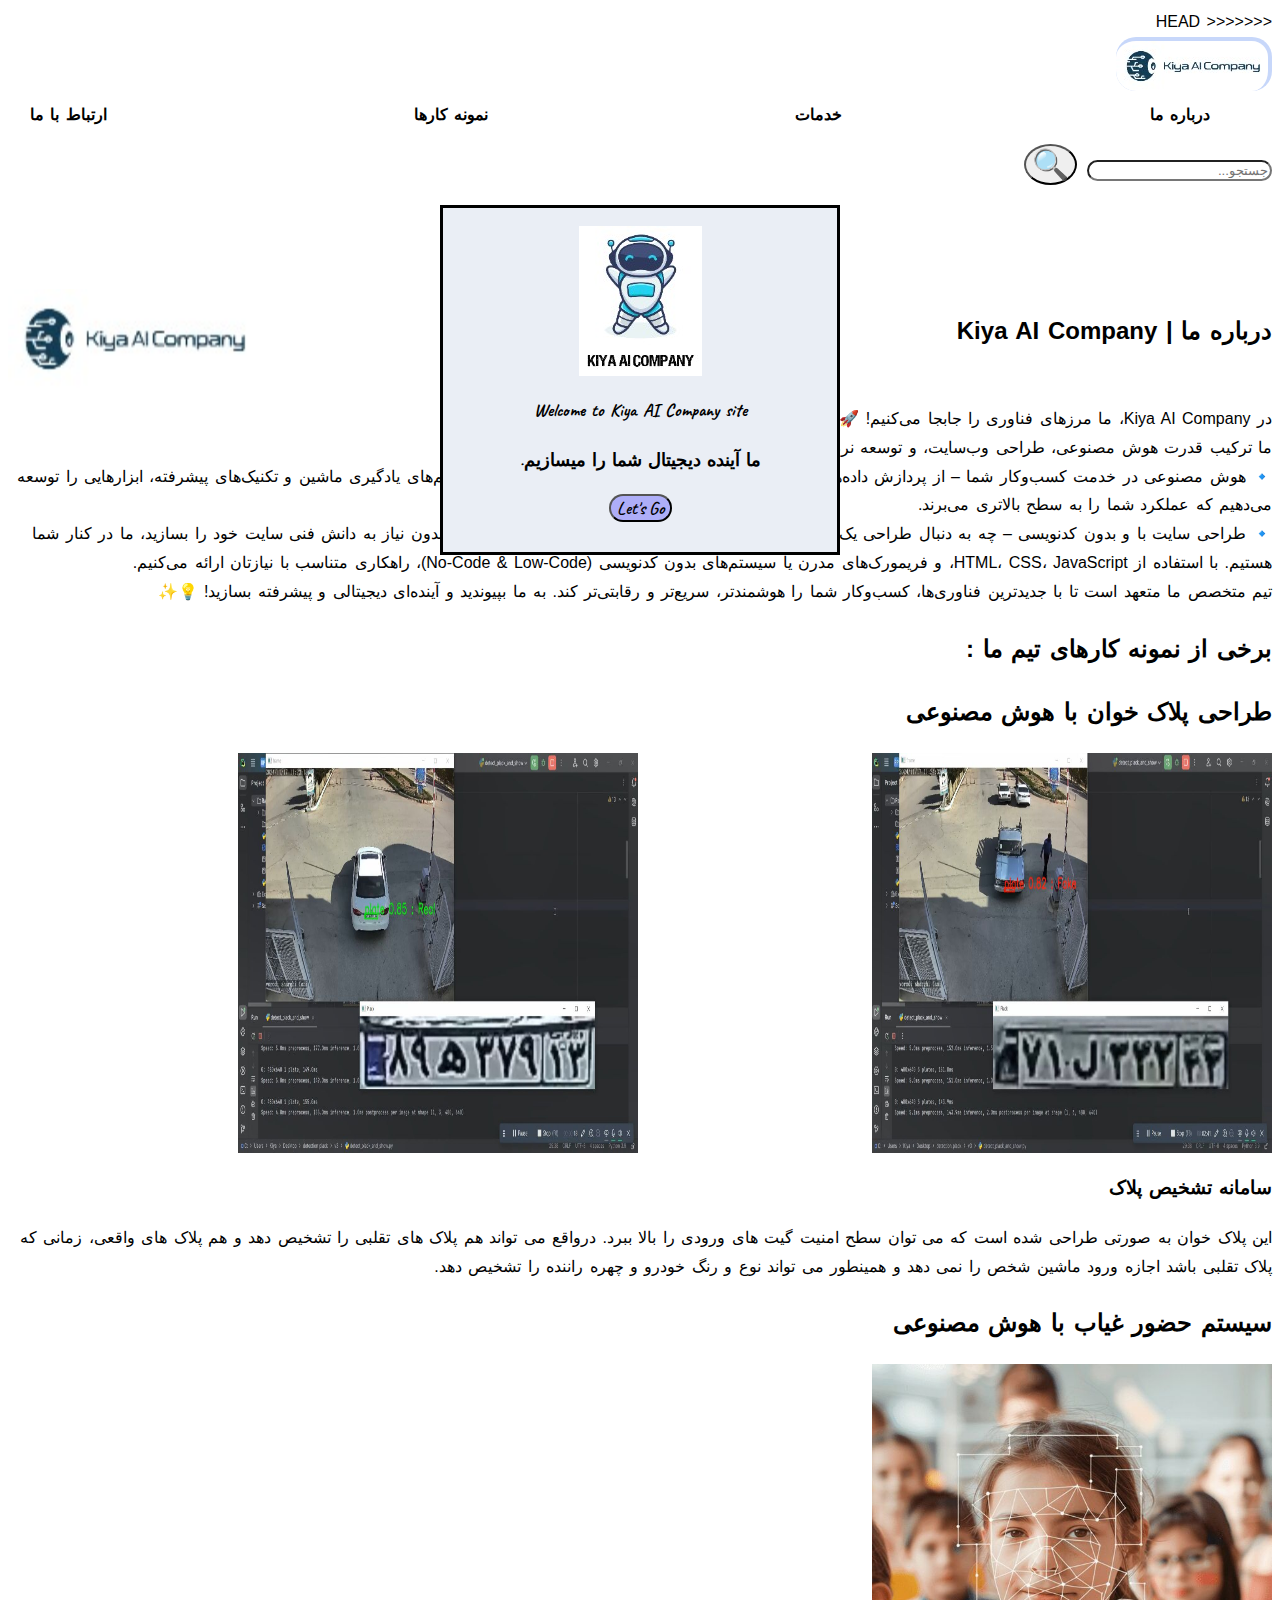
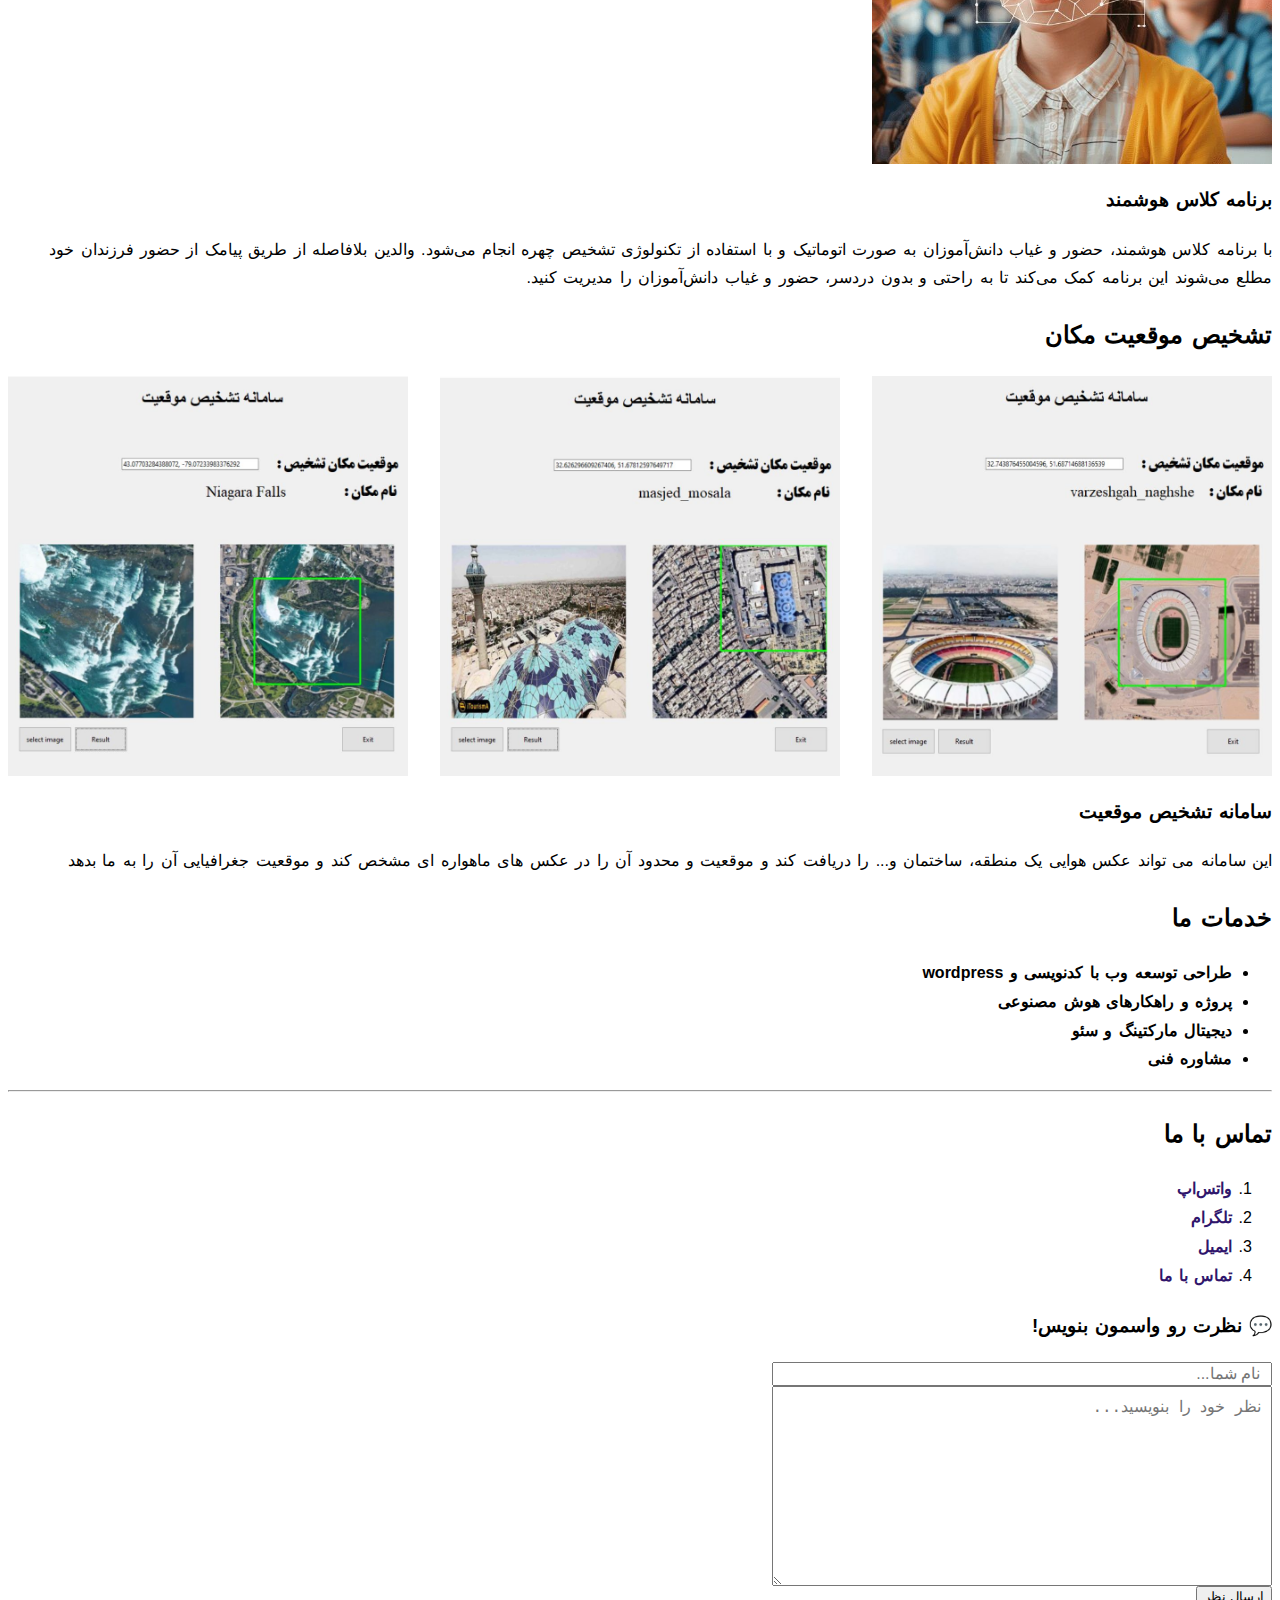
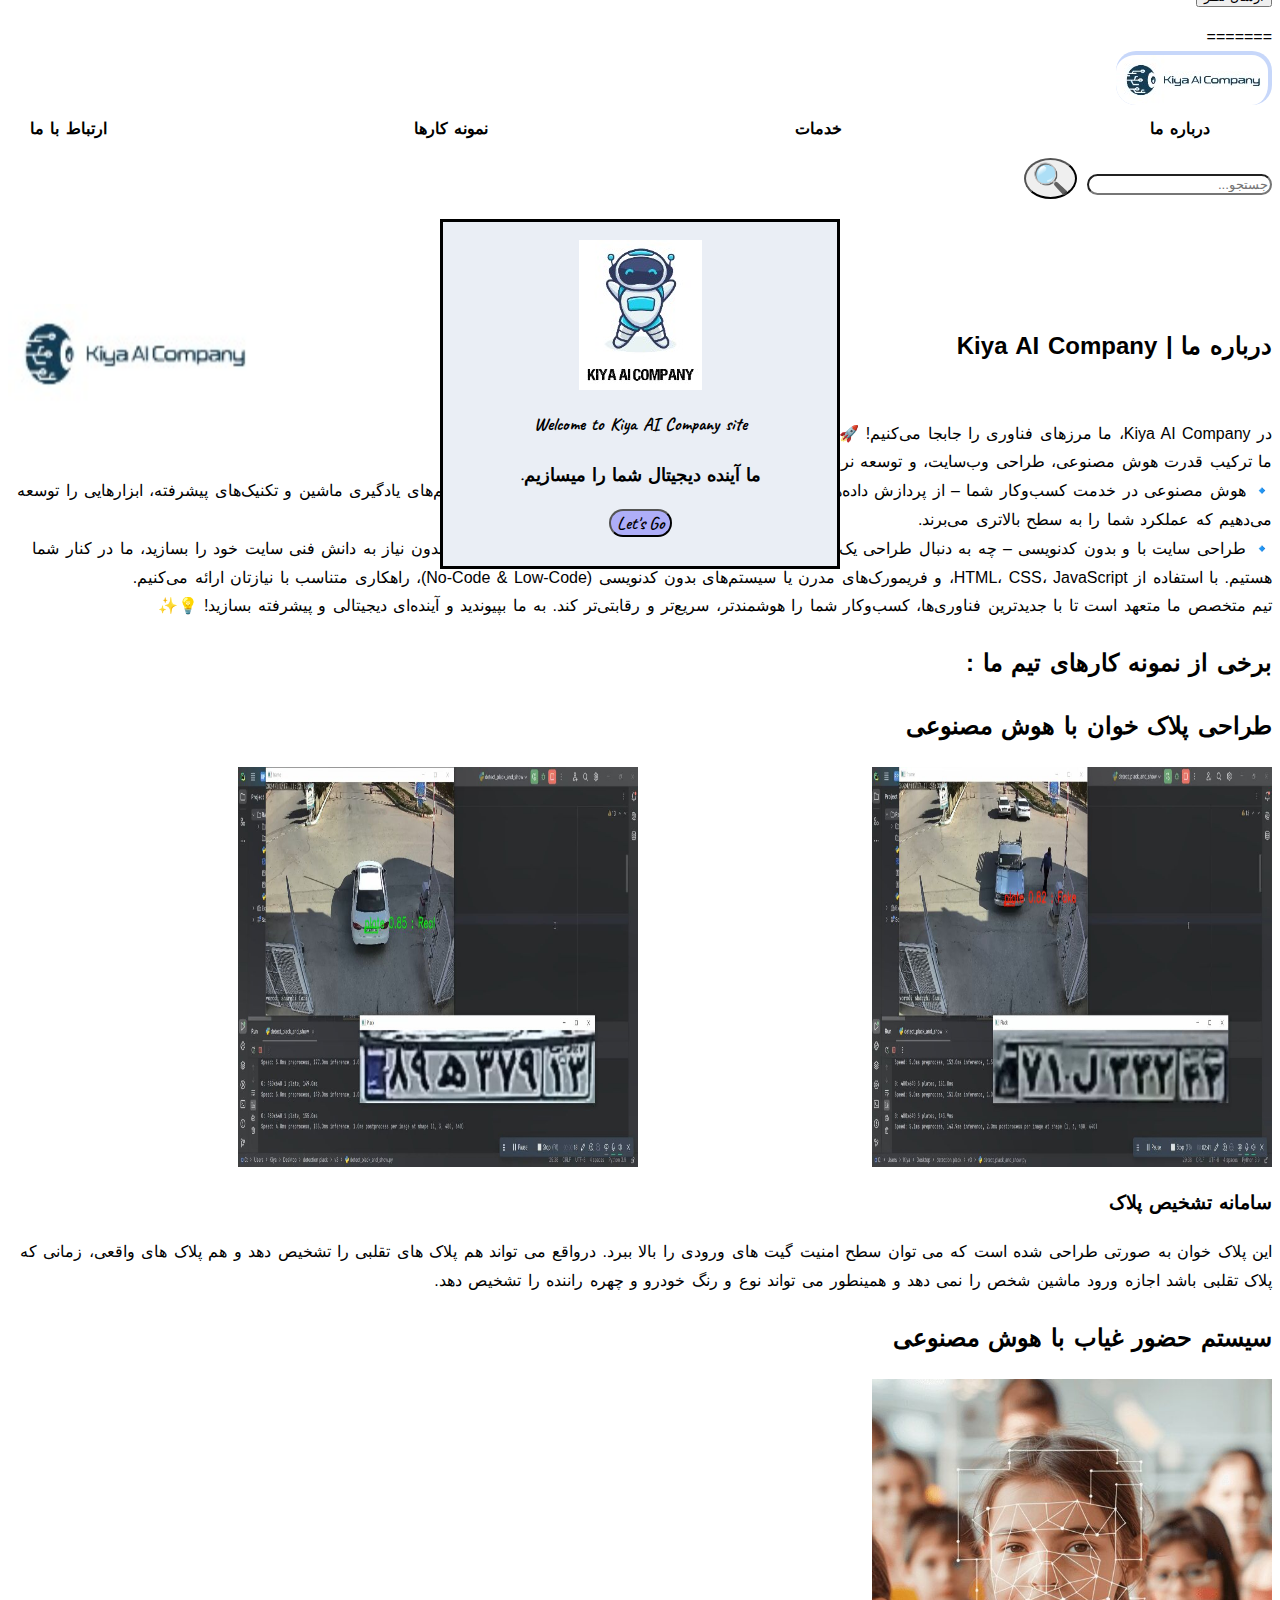
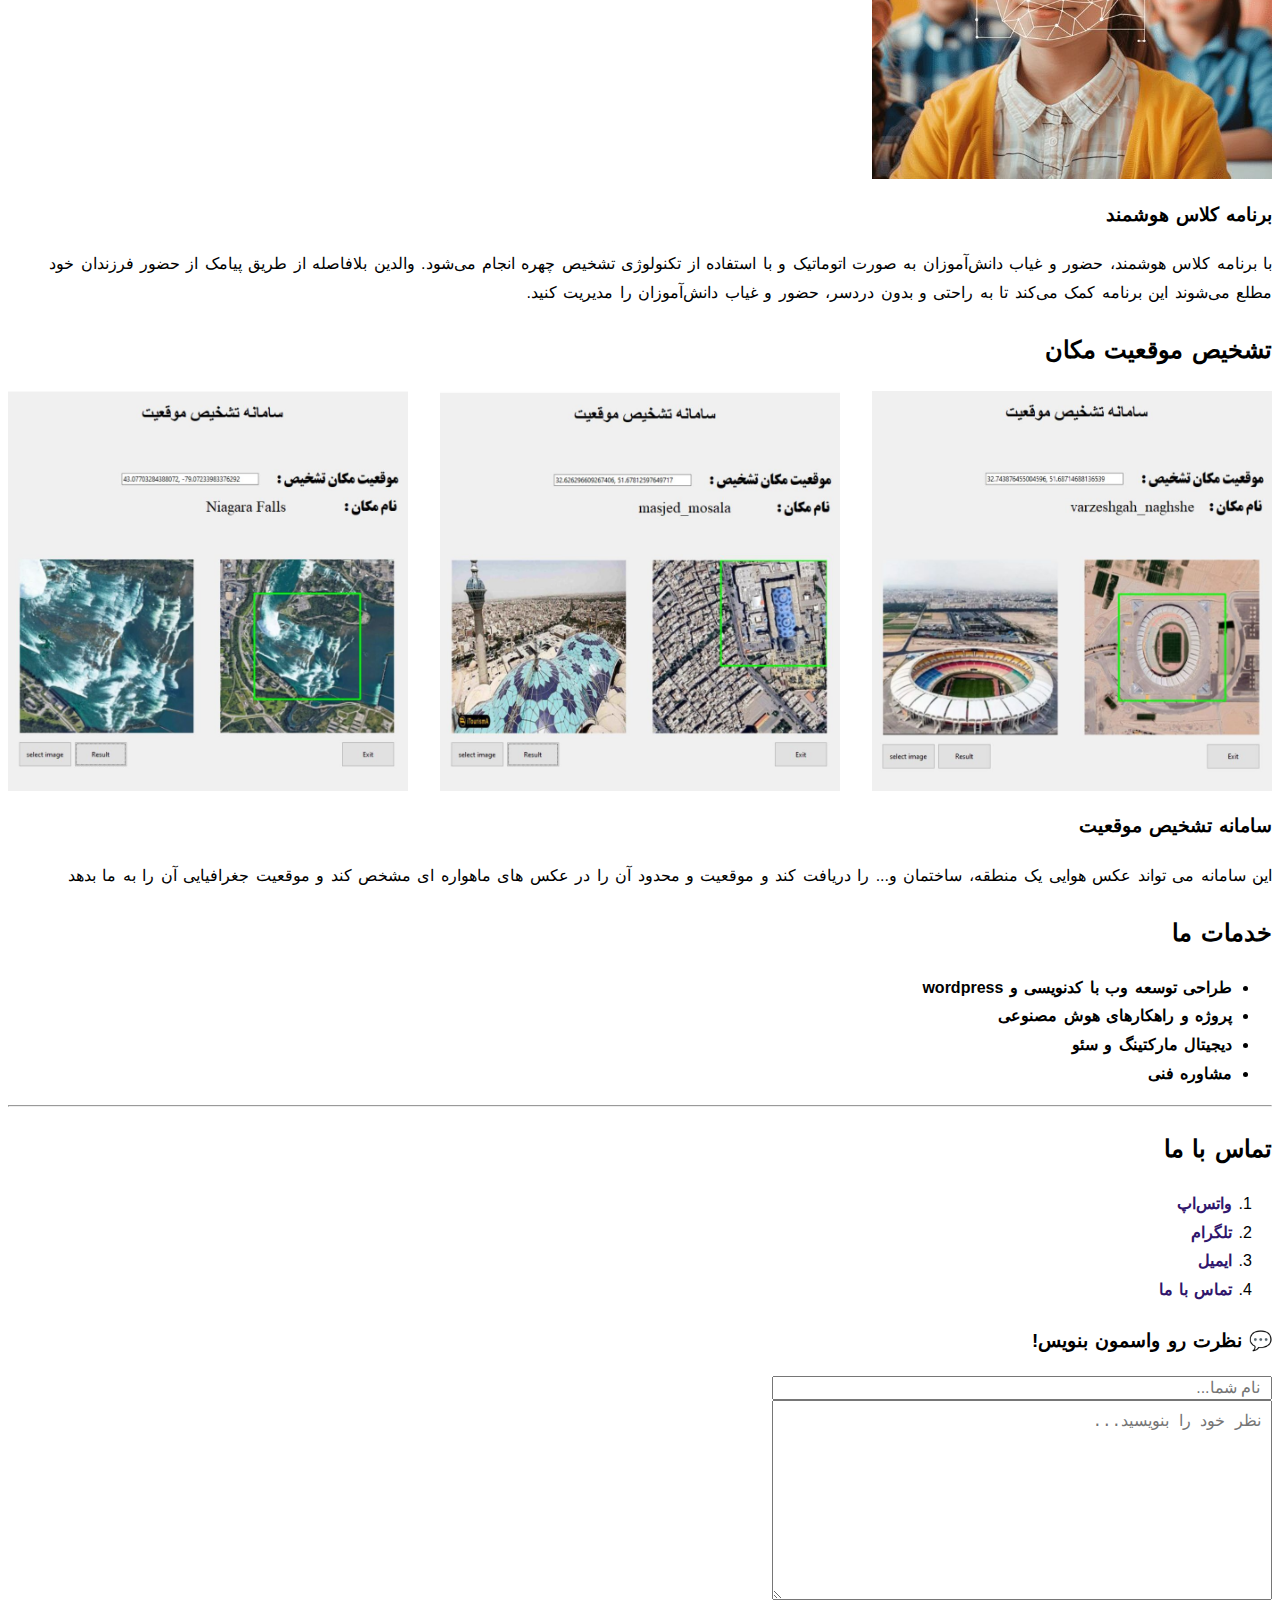
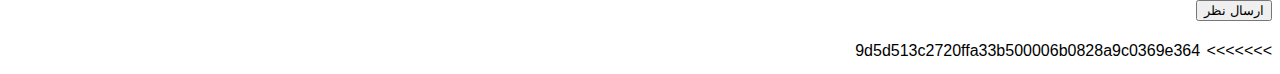
==== index.html @ c961fa38 "Renamed site.html to index.html" ====
<<<<<<< HEAD
<!DOCTYPE html>
<html lang="en">
<head>
    <meta charset="UTF-8">
    <meta name="viewport" content="width=device-width, initial-scale=1.0">
    <title>Kiya AI Company</title>
    <link rel="stylesheet" href="stylessite.css">
    <link rel="stylesheet" href="https://fonts.googleapis.com/css2?family=Caveat:wght@400..700&family=Rubik:ital,wght@0,300..900;1,300..900&display=swap">

</head>
<body class="body">
    <section>
<header>
    <nav  class="nav">
        <div>
        <img class="logo1" src="./logonomy-1739354049449.jpeg" alt="kiya logo">
    </div>
        <ul class="ul">
            <li ><a class="li1" href="#about-us">درباره ما</a></li>
            <li ><a class="li2" href="#services">خدمات</a></li>
<li ><a class="li3" href="#portfolio">نمونه کارها</a></li>
<li><a class="li4" href="#contact">ارتباط با ما</a></li>
        </ul>
        <div>
        <form action="http://www.google.com/search" method="get">
            <input class="input" type="text" name="q" placeholder="جستجو...">
    <button class="search-button" type="submit">🔍</button>
    </form>
    </div>
  </nav>
    <main>
    <div>
        <dialog open class="dialog">
            <img src="./logonomy-1739353966014.jpeg" alt="">
            <p>Welcome to Kiya AI Company site
            </p>
            <p> ما آینده دیجیتال شما را میسازیم.</p>
            <form method="dialog">
            <button class="button-dialog">Let's Go</button>
            </form>
            </dialog>
        </div>
       </section>
    </header>
     <div class="text-kia">
        <h1>Kiya AI Company</h1>
     </div>

     <article>
    <section class="s-about" id="about-us">
        <div class="about-div">
            <h2>درباره ما | Kiya AI Company</h2>
            <img class="img-kia" src="./logonomy-1739354049449.jpeg" alt="logo kia">
           </div>
            <p>

در Kiya AI Company، ما مرزهای فناوری را جابجا می‌کنیم! 🚀
<br>

ما ترکیب قدرت هوش مصنوعی، طراحی وب‌سایت، و توسعه نرم‌افزار برای ایجاد راهکارهای هوشمند و کاربرپسند است.
<br>

🔹 هوش مصنوعی در خدمت کسب‌وکار شما – از پردازش داده‌های پیچیده گرفته تا بهینه‌سازی فرآیندها، ما به کمک الگوریتم‌های یادگیری ماشین و تکنیک‌های پیشرفته، ابزارهایی را توسعه می‌دهیم که عملکرد شما را به سطح بالاتری می‌برند.
<br>

🔹 طراحی سایت با و بدون کدنویسی – چه به دنبال طراحی یک وب‌سایت حرفه‌ای با کدنویسی اختصاصی باشید یا بخواهید بدون نیاز به دانش فنی سایت خود را بسازید، ما در کنار شما هستیم. با استفاده از HTML، CSS، JavaScript، و فریمورک‌های مدرن یا سیستم‌های بدون کدنویسی (No-Code & Low-Code)، راهکاری متناسب با نیازتان ارائه می‌کنیم.
<br>

تیم متخصص ما متعهد است تا با جدیدترین فناوری‌ها، کسب‌وکار شما را هوشمندتر، سریع‌تر و رقابتی‌تر کند. به ما بپیوندید و آینده‌ای دیجیتالی و پیشرفته بسازید! 💡✨


            </p>
       </section>

        <section id="portfolio">

            <h2>
                برخی از نمونه کارهای تیم ما :
            </h2>

        <h2>طراحی پلاک خوان با هوش مصنوعی</h2>
        <article>
            <section class="img1">
            <image class="img-q" src="./photo_2025-02-15_12-42-34.jpg" alt="پلاک خوان">
            <img class="img-q1" src="./photo_2025-02-15_12-42-38.jpg" alt="پلاک خوان 2">
            </section>
      <h3>سامانه تشخیص پلاک</h3>
            <p>
این پلاک خوان به صورتی طراحی شده است که می توان سطح امنیت گیت های ورودی را بالا ببرد.
درواقع می تواند هم پلاک های تقلبی را تشخیص دهد و هم پلاک های واقعی، زمانی که پلاک تقلبی باشد اجازه ورود ماشین شخص را نمی دهد و همینطور می تواند نوع و رنگ خودرو و چهره راننده را تشخیص دهد.
        </p>
</article>
<article>

        <h2>سیستم حضور غیاب با هوش مصنوعی</h2>
        <img class="img-h" src="./photo_2025-02-15_12-10-01.jpg" alt="حضور غیاب">
       <h3>برنامه کلاس هوشمند</h3>
        <p>
            با برنامه کلاس هوشمند، حضور و غیاب دانش‌آموزان به صورت اتوماتیک و با استفاده از تکنولوژی تشخیص چهره انجام می‌شود. والدین بلافاصله از طریق پیامک از حضور فرزندان خود مطلع می‌شوند

            این برنامه کمک می‌کند تا به راحتی و بدون دردسر، حضور و غیاب دانش‌آموزان را مدیریت کنید.</p>
</article>
<article>
    <h2>تشخیص موقعیت مکان</h2>
    <section class="location">
    <img class="img4" src="./photo_2025-02-15_12-48-00.jpg" alt="تشخیص مکان">
    <img class="img5" src="./photo_2025-02-15_12-48-05.jpg" alt="تشخیص مکان">
    <img class="img6" src="./photo_2025-02-15_12-48-07.jpg" alt="تشخیص مکان">
 </section>
 <section>
  <h3>سامانه تشخیص موقعیت</h3>
  <section class="p-class">
    <p>
این سامانه می تواند عکس هوایی یک منطقه، ساختمان و... را دریافت کند و موقعیت و محدود آن را در عکس های ماهواره ای مشخص کند و موقعیت جغرافیایی آن را به ما بدهد
    </p>
</section>
</article>
    </section>

    <section id="services">
     <h2>خدمات ما</h2>



        <article>
 <ul class="ul2">
            <li>طراحی توسعه وب با کدنویسی و wordpress</li>
            <li>پروژه و راهکارهای هوش مصنوعی</li>
            <li>دیجیتال مارکتینگ و سئو</li>
            <li>مشاوره فنی</li>
            </ul>

     </article>
    </section>
    <hr>
    <footer>
        <section id="contact">
        <h2>تماس با ما</h2>
        <ol >
            <li ><a class="ol" href="https://wa.me/09331101091" target="_blank">واتس‌اپ</a>
            </li>
            <li ><a class="ol1" href="https://t.me/@kiya_2002" target="_blank">تلگرام</a>
            </li>
            <li><a class="ol2" href="mailto:mhmdrshmany@gmail.com">ایمیل</a>
            </li>
            <li ><a class="ol3" href="tel:+989331101091">تماس با ما</a>
            </li>
        </ol>
    </section>
        <section class="footer">
        <h3>💬 نظرت رو واسمون بنویس!</h3>
    <form class="comment-form">
        <input class="input2" type="text" placeholder="نام شما..." required />
        <br>
        <textarea class="textarea" placeholder="نظر خود را بنویسید..." required></textarea>
        <br>
        <button type="submit">ارسال نظر</button>
    </form>

</section>
    </footer>


=======
<!DOCTYPE html>
<html lang="en">
<head>
    <meta charset="UTF-8">
    <meta name="viewport" content="width=device-width, initial-scale=1.0">
    <title>Kiya AI Company</title>
    <link rel="stylesheet" href="stylessite.css">
    <link rel="stylesheet" href="https://fonts.googleapis.com/css2?family=Caveat:wght@400..700&family=Rubik:ital,wght@0,300..900;1,300..900&display=swap">

</head>
<body class="body">
    <section>
<header>
    <nav  class="nav">
        <div>
        <img class="logo1" src="./logonomy-1739354049449.jpeg" alt="kiya logo">
    </div>
        <ul class="ul">
            <li ><a class="li1" href="#about-us">درباره ما</a></li>
            <li ><a class="li2" href="#services">خدمات</a></li>
<li ><a class="li3" href="#portfolio">نمونه کارها</a></li>
<li><a class="li4" href="#contact">ارتباط با ما</a></li>
        </ul>
        <div>
        <form action="http://www.google.com/search" method="get">
            <input class="input" type="text" name="q" placeholder="جستجو...">
    <button class="search-button" type="submit">🔍</button>
    </form>
    </div>
  </nav>
    <main>
    <div>
        <dialog open class="dialog">
            <img src="./logonomy-1739353966014.jpeg" alt="">
            <p>Welcome to Kiya AI Company site
            </p>
            <p> ما آینده دیجیتال شما را میسازیم.</p>
            <form method="dialog">
            <button class="button-dialog">Let's Go</button>
            </form>
            </dialog>
        </div>
       </section>
    </header>
     <div class="text-kia">
        <h1>Kiya AI Company</h1>
     </div>

     <article>
    <section class="s-about" id="about-us">
        <div class="about-div">
            <h2>درباره ما | Kiya AI Company</h2>
            <img class="img-kia" src="./logonomy-1739354049449.jpeg" alt="logo kia">
           </div>
            <p>

در Kiya AI Company، ما مرزهای فناوری را جابجا می‌کنیم! 🚀
<br>

ما ترکیب قدرت هوش مصنوعی، طراحی وب‌سایت، و توسعه نرم‌افزار برای ایجاد راهکارهای هوشمند و کاربرپسند است.
<br>

🔹 هوش مصنوعی در خدمت کسب‌وکار شما – از پردازش داده‌های پیچیده گرفته تا بهینه‌سازی فرآیندها، ما به کمک الگوریتم‌های یادگیری ماشین و تکنیک‌های پیشرفته، ابزارهایی را توسعه می‌دهیم که عملکرد شما را به سطح بالاتری می‌برند.
<br>

🔹 طراحی سایت با و بدون کدنویسی – چه به دنبال طراحی یک وب‌سایت حرفه‌ای با کدنویسی اختصاصی باشید یا بخواهید بدون نیاز به دانش فنی سایت خود را بسازید، ما در کنار شما هستیم. با استفاده از HTML، CSS، JavaScript، و فریمورک‌های مدرن یا سیستم‌های بدون کدنویسی (No-Code & Low-Code)، راهکاری متناسب با نیازتان ارائه می‌کنیم.
<br>

تیم متخصص ما متعهد است تا با جدیدترین فناوری‌ها، کسب‌وکار شما را هوشمندتر، سریع‌تر و رقابتی‌تر کند. به ما بپیوندید و آینده‌ای دیجیتالی و پیشرفته بسازید! 💡✨


            </p>
       </section>

        <section id="portfolio">

            <h2>
                برخی از نمونه کارهای تیم ما :
            </h2>

        <h2>طراحی پلاک خوان با هوش مصنوعی</h2>
        <article>
            <section class="img1">
            <image class="img-q" src="./photo_2025-02-15_12-42-34.jpg" alt="پلاک خوان">
            <img class="img-q1" src="./photo_2025-02-15_12-42-38.jpg" alt="پلاک خوان 2">
            </section>
      <h3>سامانه تشخیص پلاک</h3>
            <p>
این پلاک خوان به صورتی طراحی شده است که می توان سطح امنیت گیت های ورودی را بالا ببرد.
درواقع می تواند هم پلاک های تقلبی را تشخیص دهد و هم پلاک های واقعی، زمانی که پلاک تقلبی باشد اجازه ورود ماشین شخص را نمی دهد و همینطور می تواند نوع و رنگ خودرو و چهره راننده را تشخیص دهد.
        </p>
</article>
<article>

        <h2>سیستم حضور غیاب با هوش مصنوعی</h2>
        <img class="img-h" src="./photo_2025-02-15_12-10-01.jpg" alt="حضور غیاب">
       <h3>برنامه کلاس هوشمند</h3>
        <p>
            با برنامه کلاس هوشمند، حضور و غیاب دانش‌آموزان به صورت اتوماتیک و با استفاده از تکنولوژی تشخیص چهره انجام می‌شود. والدین بلافاصله از طریق پیامک از حضور فرزندان خود مطلع می‌شوند

            این برنامه کمک می‌کند تا به راحتی و بدون دردسر، حضور و غیاب دانش‌آموزان را مدیریت کنید.</p>
</article>
<article>
    <h2>تشخیص موقعیت مکان</h2>
    <section class="location">
    <img class="img4" src="./photo_2025-02-15_12-48-00.jpg" alt="تشخیص مکان">
    <img class="img5" src="./photo_2025-02-15_12-48-05.jpg" alt="تشخیص مکان">
    <img class="img6" src="./photo_2025-02-15_12-48-07.jpg" alt="تشخیص مکان">
 </section>
 <section>
  <h3>سامانه تشخیص موقعیت</h3>
  <section class="p-class">
    <p>
این سامانه می تواند عکس هوایی یک منطقه، ساختمان و... را دریافت کند و موقعیت و محدود آن را در عکس های ماهواره ای مشخص کند و موقعیت جغرافیایی آن را به ما بدهد
    </p>
</section>
</article>
    </section>

    <section id="services">
     <h2>خدمات ما</h2>



        <article>
 <ul class="ul2">
            <li>طراحی توسعه وب با کدنویسی و wordpress</li>
            <li>پروژه و راهکارهای هوش مصنوعی</li>
            <li>دیجیتال مارکتینگ و سئو</li>
            <li>مشاوره فنی</li>
            </ul>

     </article>
    </section>
    <hr>
    <footer>
        <section id="contact">
        <h2>تماس با ما</h2>
        <ol >
            <li ><a class="ol" href="https://wa.me/09331101091" target="_blank">واتس‌اپ</a>
            </li>
            <li ><a class="ol1" href="https://t.me/@kiya_2002" target="_blank">تلگرام</a>
            </li>
            <li><a class="ol2" href="mailto:mhmdrshmany@gmail.com">ایمیل</a>
            </li>
            <li ><a class="ol3" href="tel:+989331101091">تماس با ما</a>
            </li>
        </ol>
    </section>
        <section class="footer">
        <h3>💬 نظرت رو واسمون بنویس!</h3>
    <form class="comment-form">
        <input class="input2" type="text" placeholder="نام شما..." required />
        <br>
        <textarea class="textarea" placeholder="نظر خود را بنویسید..." required></textarea>
        <br>
        <button type="submit">ارسال نظر</button>
    </form>

</section>
    </footer>


>>>>>>> 9d5d513c2720ffa33b500006b0828a9c0369e364
</html>
---- stylessite.css ----
<<<<<<< HEAD

nav{
display: flex;
justify-content: space-between;
align-items: center;
direction: rtl;
background-color: rgb(1, 13, 38);
font-family: "Caveat", serif;
font-size: medium;
  font-style: normal;
  font-weight: bold;
height:70px;


}
.ul{
text-decoration: none;;
display: flex;
list-style: none;
justify-content: space-between;
gap: 100px;
margin: 0 5px;
}
.li1{
border: 2px solid white;
display:inline-block ;
padding: 8px 15px;
text-decoration: none;
color: black;
font-weight: bolder;
background-color: white;
border-radius: 20px;
}
.li2{
 border: 2px solid white;
display:inline-block ;
padding: 8px 15px;
text-decoration: none;
color: black;
font-weight: bolder;
background-color: white;
border-radius: 20px;
}
.li3{
    border: 2px solid white;
display:inline-block ;
padding: 8px 15px;
text-decoration: none;
color: black;
font-weight: bolder;
background-color: white;
border-radius: 20px;
}
.li4{
    border: 2px solid white;
display:inline-block ;
padding: 8px 15px;
text-decoration: none;
color: black;
font-weight: bolder;
background-color: white;
border-radius: 20px;
}
.logo1{
padding-top: 4px;
padding-right: 4px;
background-color: rgb(199, 215, 250);
border-radius: 20px;
}
.search-button{
font-size: 30px;
border-radius:100%;
margin: 4px;
}
.input{
border-radius: 20px;
margin-left: 0%;
}
.body{
direction: rtl;
font-family: 'Montserrat', sans-serif;
word-spacing: 2px;
line-height: 1.8;
}
.dialog{
text-align: center;
    font-family: "Caveat", serif;
  font-optical-sizing: auto;
  font-size: large;
  font-weight:bold;
font-style: normal;
box-sizing: border-box;
width: 400px;
height: 350px;
background-color: rgb(234, 238, 245);
}
.button-dialog{
border-radius: 50px;
font-family:"Caveat", serif;
font-size: large;
font-weight: 600;
border:solid none;
background-color: rgb(174, 174, 248);
}

.text-kia{
text-align: center;
font-family: Cambria, Cochin, Georgia, Times, 'Times New Roman', serif;
text-shadow: 10px blue;
}
s.s-about{
direction: rtl;


}
.about-div{
display:flex ;
justify-content:space-between;
margin: 0%;
padding: 0%;

}
.img-kia{
width: 250px;
height: 100px;
}
.img-q{
width: 400px;
height: 400px;
}
.img1{
    display: grid;
    grid-template-columns: repeat(2, 1fr);
    gap: 5px;
}
.img-q1{
    width: 400px;
    height: 400px;

}
.img-h{
    width: 400px;
    height: 400px;
}
.location{
    display: flex;
    justify-content: space-between;
}
.img4{
    width: 400px;
    height: 400px;
}
.img5{
    width: 400px;
    height: 400px;
}
.img6{
    width: 400px;
    height: 400px;
}
.ul2{
font-weight: bold;
}
.pclass{
font-weight:bolder;
font-size: larger;
}

.input2{
    width: 500px;
    height: 10px;
    padding: 10px;
    font-size: 16px;
    resize: vertical;
}
textarea {
    width: 500px;
    height: 200px;
    padding: 10px;
    font-size: 16px;
    resize: vertical;}
.ol{
text-decoration: none;
font-family: "Caveat", serif;
font-weight: bold;
color: rgb(48, 22, 108);
}

.ol1{
text-decoration: none;
font-family: "Caveat", serif;
font-weight: bold;
color:  rgb(48, 22, 108);
}

.ol2{
text-decoration: none;
font-family: "Caveat", serif;
font-weight: bold;
color:  rgb(48, 22, 108);
}

.ol3{
text-decoration: none;
font-family: "Caveat", serif;
font-weight: bold;
color:  rgb(48, 22, 108);
}

=======

nav{
display: flex;
justify-content: space-between;
align-items: center;
direction: rtl;
background-color: rgb(1, 13, 38);
font-family: "Caveat", serif;
font-size: medium;
  font-style: normal;
  font-weight: bold;
height:70px;


}
.ul{
text-decoration: none;;
display: flex;
list-style: none;
justify-content: space-between;
gap: 100px;
margin: 0 5px;
}
.li1{
border: 2px solid white;
display:inline-block ;
padding: 8px 15px;
text-decoration: none;
color: black;
font-weight: bolder;
background-color: white;
border-radius: 20px;
}
.li2{
 border: 2px solid white;
display:inline-block ;
padding: 8px 15px;
text-decoration: none;
color: black;
font-weight: bolder;
background-color: white;
border-radius: 20px;
}
.li3{
    border: 2px solid white;
display:inline-block ;
padding: 8px 15px;
text-decoration: none;
color: black;
font-weight: bolder;
background-color: white;
border-radius: 20px;
}
.li4{
    border: 2px solid white;
display:inline-block ;
padding: 8px 15px;
text-decoration: none;
color: black;
font-weight: bolder;
background-color: white;
border-radius: 20px;
}
.logo1{
padding-top: 4px;
padding-right: 4px;
background-color: rgb(199, 215, 250);
border-radius: 20px;
}
.search-button{
font-size: 30px;
border-radius:100%;
margin: 4px;
}
.input{
border-radius: 20px;
margin-left: 0%;
}
.body{
direction: rtl;
font-family: 'Montserrat', sans-serif;
word-spacing: 2px;
line-height: 1.8;
}
.dialog{
text-align: center;
    font-family: "Caveat", serif;
  font-optical-sizing: auto;
  font-size: large;
  font-weight:bold;
font-style: normal;
box-sizing: border-box;
width: 400px;
height: 350px;
background-color: rgb(234, 238, 245);
}
.button-dialog{
border-radius: 50px;
font-family:"Caveat", serif;
font-size: large;
font-weight: 600;
border:solid none;
background-color: rgb(174, 174, 248);
}

.text-kia{
text-align: center;
font-family: Cambria, Cochin, Georgia, Times, 'Times New Roman', serif;
text-shadow: 10px blue;
}
s.s-about{
direction: rtl;


}
.about-div{
display:flex ;
justify-content:space-between;
margin: 0%;
padding: 0%;

}
.img-kia{
width: 250px;
height: 100px;
}
.img-q{
width: 400px;
height: 400px;
}
.img1{
    display: grid;
    grid-template-columns: repeat(2, 1fr);
    gap: 5px;
}
.img-q1{
    width: 400px;
    height: 400px;

}
.img-h{
    width: 400px;
    height: 400px;
}
.location{
    display: flex;
    justify-content: space-between;
}
.img4{
    width: 400px;
    height: 400px;
}
.img5{
    width: 400px;
    height: 400px;
}
.img6{
    width: 400px;
    height: 400px;
}
.ul2{
font-weight: bold;
}
.pclass{
font-weight:bolder;
font-size: larger;
}

.input2{
    width: 500px;
    height: 10px;
    padding: 10px;
    font-size: 16px;
    resize: vertical;
}
textarea {
    width: 500px;
    height: 200px;
    padding: 10px;
    font-size: 16px;
    resize: vertical;}
.ol{
text-decoration: none;
font-family: "Caveat", serif;
font-weight: bold;
color: rgb(48, 22, 108);
}

.ol1{
text-decoration: none;
font-family: "Caveat", serif;
font-weight: bold;
color:  rgb(48, 22, 108);
}

.ol2{
text-decoration: none;
font-family: "Caveat", serif;
font-weight: bold;
color:  rgb(48, 22, 108);
}

.ol3{
text-decoration: none;
font-family: "Caveat", serif;
font-weight: bold;
color:  rgb(48, 22, 108);
}

>>>>>>> 9d5d513c2720ffa33b500006b0828a9c0369e364
---- stylessite.css ----
<<<<<<< HEAD

nav{
display: flex;
justify-content: space-between;
align-items: center;
direction: rtl;
background-color: rgb(1, 13, 38);
font-family: "Caveat", serif;
font-size: medium;
  font-style: normal;
  font-weight: bold;
height:70px;


}
.ul{
text-decoration: none;;
display: flex;
list-style: none;
justify-content: space-between;
gap: 100px;
margin: 0 5px;
}
.li1{
border: 2px solid white;
display:inline-block ;
padding: 8px 15px;
text-decoration: none;
color: black;
font-weight: bolder;
background-color: white;
border-radius: 20px;
}
.li2{
 border: 2px solid white;
display:inline-block ;
padding: 8px 15px;
text-decoration: none;
color: black;
font-weight: bolder;
background-color: white;
border-radius: 20px;
}
.li3{
    border: 2px solid white;
display:inline-block ;
padding: 8px 15px;
text-decoration: none;
color: black;
font-weight: bolder;
background-color: white;
border-radius: 20px;
}
.li4{
    border: 2px solid white;
display:inline-block ;
padding: 8px 15px;
text-decoration: none;
color: black;
font-weight: bolder;
background-color: white;
border-radius: 20px;
}
.logo1{
padding-top: 4px;
padding-right: 4px;
background-color: rgb(199, 215, 250);
border-radius: 20px;
}
.search-button{
font-size: 30px;
border-radius:100%;
margin: 4px;
}
.input{
border-radius: 20px;
margin-left: 0%;
}
.body{
direction: rtl;
font-family: 'Montserrat', sans-serif;
word-spacing: 2px;
line-height: 1.8;
}
.dialog{
text-align: center;
    font-family: "Caveat", serif;
  font-optical-sizing: auto;
  font-size: large;
  font-weight:bold;
font-style: normal;
box-sizing: border-box;
width: 400px;
height: 350px;
background-color: rgb(234, 238, 245);
}
.button-dialog{
border-radius: 50px;
font-family:"Caveat", serif;
font-size: large;
font-weight: 600;
border:solid none;
background-color: rgb(174, 174, 248);
}

.text-kia{
text-align: center;
font-family: Cambria, Cochin, Georgia, Times, 'Times New Roman', serif;
text-shadow: 10px blue;
}
s.s-about{
direction: rtl;


}
.about-div{
display:flex ;
justify-content:space-between;
margin: 0%;
padding: 0%;

}
.img-kia{
width: 250px;
height: 100px;
}
.img-q{
width: 400px;
height: 400px;
}
.img1{
    display: grid;
    grid-template-columns: repeat(2, 1fr);
    gap: 5px;
}
.img-q1{
    width: 400px;
    height: 400px;

}
.img-h{
    width: 400px;
    height: 400px;
}
.location{
    display: flex;
    justify-content: space-between;
}
.img4{
    width: 400px;
    height: 400px;
}
.img5{
    width: 400px;
    height: 400px;
}
.img6{
    width: 400px;
    height: 400px;
}
.ul2{
font-weight: bold;
}
.pclass{
font-weight:bolder;
font-size: larger;
}

.input2{
    width: 500px;
    height: 10px;
    padding: 10px;
    font-size: 16px;
    resize: vertical;
}
textarea {
    width: 500px;
    height: 200px;
    padding: 10px;
    font-size: 16px;
    resize: vertical;}
.ol{
text-decoration: none;
font-family: "Caveat", serif;
font-weight: bold;
color: rgb(48, 22, 108);
}

.ol1{
text-decoration: none;
font-family: "Caveat", serif;
font-weight: bold;
color:  rgb(48, 22, 108);
}

.ol2{
text-decoration: none;
font-family: "Caveat", serif;
font-weight: bold;
color:  rgb(48, 22, 108);
}

.ol3{
text-decoration: none;
font-family: "Caveat", serif;
font-weight: bold;
color:  rgb(48, 22, 108);
}

=======

nav{
display: flex;
justify-content: space-between;
align-items: center;
direction: rtl;
background-color: rgb(1, 13, 38);
font-family: "Caveat", serif;
font-size: medium;
  font-style: normal;
  font-weight: bold;
height:70px;


}
.ul{
text-decoration: none;;
display: flex;
list-style: none;
justify-content: space-between;
gap: 100px;
margin: 0 5px;
}
.li1{
border: 2px solid white;
display:inline-block ;
padding: 8px 15px;
text-decoration: none;
color: black;
font-weight: bolder;
background-color: white;
border-radius: 20px;
}
.li2{
 border: 2px solid white;
display:inline-block ;
padding: 8px 15px;
text-decoration: none;
color: black;
font-weight: bolder;
background-color: white;
border-radius: 20px;
}
.li3{
    border: 2px solid white;
display:inline-block ;
padding: 8px 15px;
text-decoration: none;
color: black;
font-weight: bolder;
background-color: white;
border-radius: 20px;
}
.li4{
    border: 2px solid white;
display:inline-block ;
padding: 8px 15px;
text-decoration: none;
color: black;
font-weight: bolder;
background-color: white;
border-radius: 20px;
}
.logo1{
padding-top: 4px;
padding-right: 4px;
background-color: rgb(199, 215, 250);
border-radius: 20px;
}
.search-button{
font-size: 30px;
border-radius:100%;
margin: 4px;
}
.input{
border-radius: 20px;
margin-left: 0%;
}
.body{
direction: rtl;
font-family: 'Montserrat', sans-serif;
word-spacing: 2px;
line-height: 1.8;
}
.dialog{
text-align: center;
    font-family: "Caveat", serif;
  font-optical-sizing: auto;
  font-size: large;
  font-weight:bold;
font-style: normal;
box-sizing: border-box;
width: 400px;
height: 350px;
background-color: rgb(234, 238, 245);
}
.button-dialog{
border-radius: 50px;
font-family:"Caveat", serif;
font-size: large;
font-weight: 600;
border:solid none;
background-color: rgb(174, 174, 248);
}

.text-kia{
text-align: center;
font-family: Cambria, Cochin, Georgia, Times, 'Times New Roman', serif;
text-shadow: 10px blue;
}
s.s-about{
direction: rtl;


}
.about-div{
display:flex ;
justify-content:space-between;
margin: 0%;
padding: 0%;

}
.img-kia{
width: 250px;
height: 100px;
}
.img-q{
width: 400px;
height: 400px;
}
.img1{
    display: grid;
    grid-template-columns: repeat(2, 1fr);
    gap: 5px;
}
.img-q1{
    width: 400px;
    height: 400px;

}
.img-h{
    width: 400px;
    height: 400px;
}
.location{
    display: flex;
    justify-content: space-between;
}
.img4{
    width: 400px;
    height: 400px;
}
.img5{
    width: 400px;
    height: 400px;
}
.img6{
    width: 400px;
    height: 400px;
}
.ul2{
font-weight: bold;
}
.pclass{
font-weight:bolder;
font-size: larger;
}

.input2{
    width: 500px;
    height: 10px;
    padding: 10px;
    font-size: 16px;
    resize: vertical;
}
textarea {
    width: 500px;
    height: 200px;
    padding: 10px;
    font-size: 16px;
    resize: vertical;}
.ol{
text-decoration: none;
font-family: "Caveat", serif;
font-weight: bold;
color: rgb(48, 22, 108);
}

.ol1{
text-decoration: none;
font-family: "Caveat", serif;
font-weight: bold;
color:  rgb(48, 22, 108);
}

.ol2{
text-decoration: none;
font-family: "Caveat", serif;
font-weight: bold;
color:  rgb(48, 22, 108);
}

.ol3{
text-decoration: none;
font-family: "Caveat", serif;
font-weight: bold;
color:  rgb(48, 22, 108);
}

>>>>>>> 9d5d513c2720ffa33b500006b0828a9c0369e364
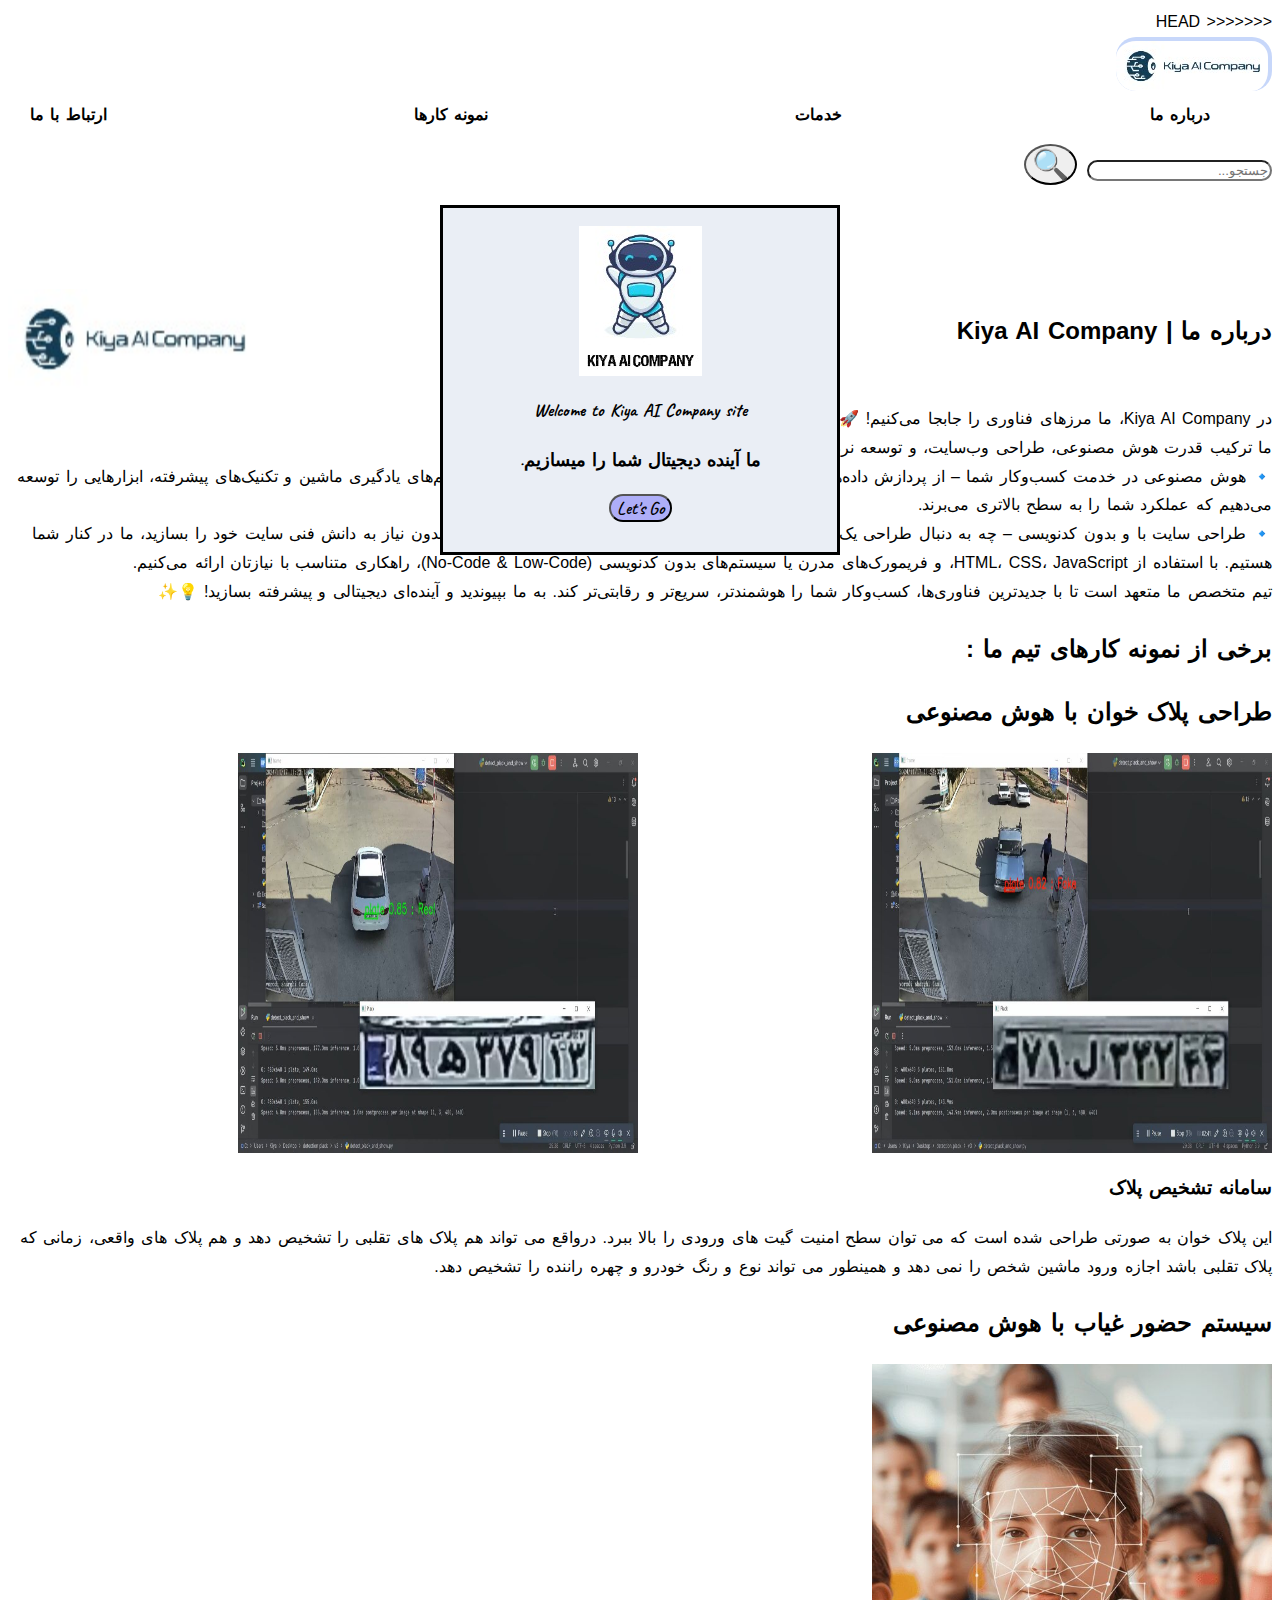
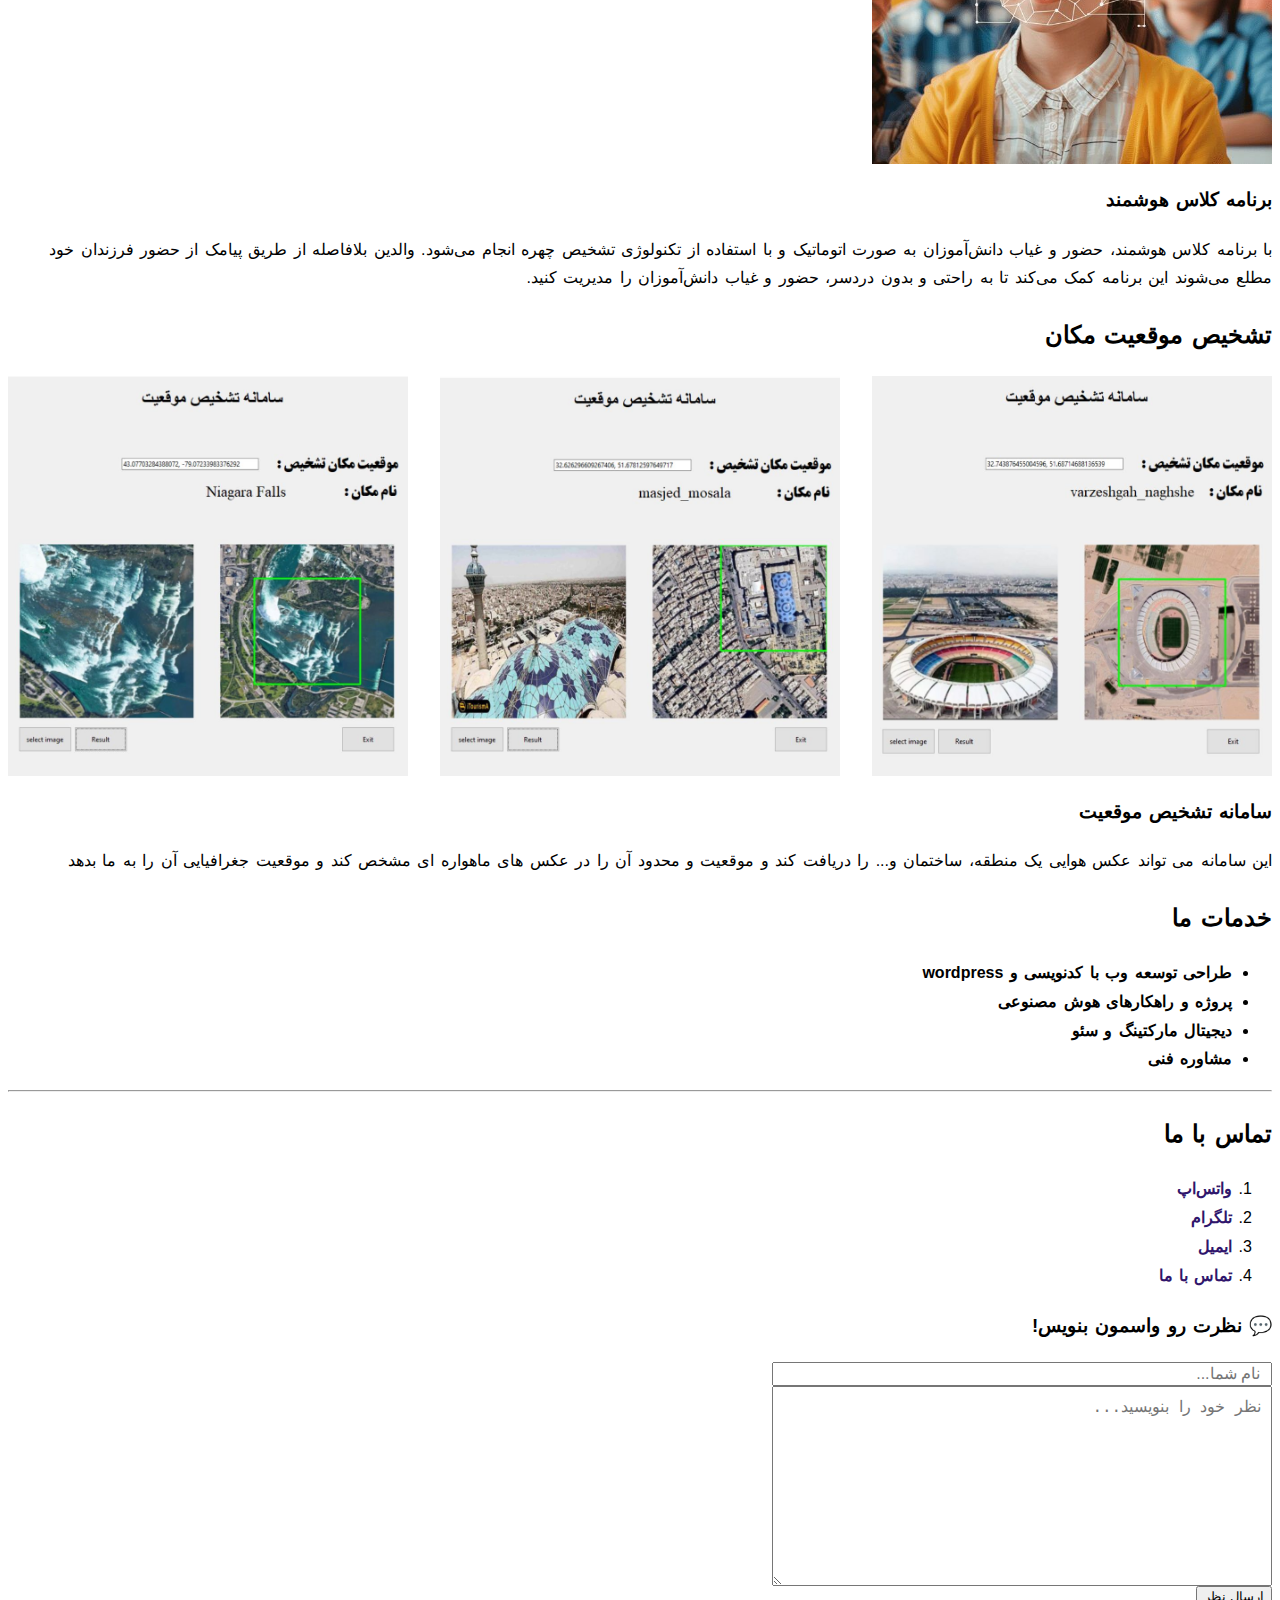
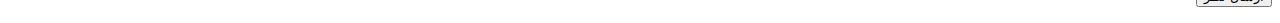
==== commit 637ae123: "Update index.html" ====
--- a/index.html
+++ b/index.html
@@ -162,169 +162,3 @@
     </footer>
 
 
-=======
-<!DOCTYPE html>
-<html lang="en">
-<head>
-    <meta charset="UTF-8">
-    <meta name="viewport" content="width=device-width, initial-scale=1.0">
-    <title>Kiya AI Company</title>
-    <link rel="stylesheet" href="stylessite.css">
-    <link rel="stylesheet" href="https://fonts.googleapis.com/css2?family=Caveat:wght@400..700&family=Rubik:ital,wght@0,300..900;1,300..900&display=swap">
-
-</head>
-<body class="body">
-    <section>
-<header>
-    <nav  class="nav">
-        <div>
-        <img class="logo1" src="./logonomy-1739354049449.jpeg" alt="kiya logo">
-    </div>
-        <ul class="ul">
-            <li ><a class="li1" href="#about-us">درباره ما</a></li>
-            <li ><a class="li2" href="#services">خدمات</a></li>
-<li ><a class="li3" href="#portfolio">نمونه کارها</a></li>
-<li><a class="li4" href="#contact">ارتباط با ما</a></li>
-        </ul>
-        <div>
-        <form action="http://www.google.com/search" method="get">
-            <input class="input" type="text" name="q" placeholder="جستجو...">
-    <button class="search-button" type="submit">🔍</button>
-    </form>
-    </div>
-  </nav>
-    <main>
-    <div>
-        <dialog open class="dialog">
-            <img src="./logonomy-1739353966014.jpeg" alt="">
-            <p>Welcome to Kiya AI Company site
-            </p>
-            <p> ما آینده دیجیتال شما را میسازیم.</p>
-            <form method="dialog">
-            <button class="button-dialog">Let's Go</button>
-            </form>
-            </dialog>
-        </div>
-       </section>
-    </header>
-     <div class="text-kia">
-        <h1>Kiya AI Company</h1>
-     </div>
-
-     <article>
-    <section class="s-about" id="about-us">
-        <div class="about-div">
-            <h2>درباره ما | Kiya AI Company</h2>
-            <img class="img-kia" src="./logonomy-1739354049449.jpeg" alt="logo kia">
-           </div>
-            <p>
-
-در Kiya AI Company، ما مرزهای فناوری را جابجا می‌کنیم! 🚀
-<br>
-
-ما ترکیب قدرت هوش مصنوعی، طراحی وب‌سایت، و توسعه نرم‌افزار برای ایجاد راهکارهای هوشمند و کاربرپسند است.
-<br>
-
-🔹 هوش مصنوعی در خدمت کسب‌وکار شما – از پردازش داده‌های پیچیده گرفته تا بهینه‌سازی فرآیندها، ما به کمک الگوریتم‌های یادگیری ماشین و تکنیک‌های پیشرفته، ابزارهایی را توسعه می‌دهیم که عملکرد شما را به سطح بالاتری می‌برند.
-<br>
-
-🔹 طراحی سایت با و بدون کدنویسی – چه به دنبال طراحی یک وب‌سایت حرفه‌ای با کدنویسی اختصاصی باشید یا بخواهید بدون نیاز به دانش فنی سایت خود را بسازید، ما در کنار شما هستیم. با استفاده از HTML، CSS، JavaScript، و فریمورک‌های مدرن یا سیستم‌های بدون کدنویسی (No-Code & Low-Code)، راهکاری متناسب با نیازتان ارائه می‌کنیم.
-<br>
-
-تیم متخصص ما متعهد است تا با جدیدترین فناوری‌ها، کسب‌وکار شما را هوشمندتر، سریع‌تر و رقابتی‌تر کند. به ما بپیوندید و آینده‌ای دیجیتالی و پیشرفته بسازید! 💡✨
-
-
-            </p>
-       </section>
-
-        <section id="portfolio">
-
-            <h2>
-                برخی از نمونه کارهای تیم ما :
-            </h2>
-
-        <h2>طراحی پلاک خوان با هوش مصنوعی</h2>
-        <article>
-            <section class="img1">
-            <image class="img-q" src="./photo_2025-02-15_12-42-34.jpg" alt="پلاک خوان">
-            <img class="img-q1" src="./photo_2025-02-15_12-42-38.jpg" alt="پلاک خوان 2">
-            </section>
-      <h3>سامانه تشخیص پلاک</h3>
-            <p>
-این پلاک خوان به صورتی طراحی شده است که می توان سطح امنیت گیت های ورودی را بالا ببرد.
-درواقع می تواند هم پلاک های تقلبی را تشخیص دهد و هم پلاک های واقعی، زمانی که پلاک تقلبی باشد اجازه ورود ماشین شخص را نمی دهد و همینطور می تواند نوع و رنگ خودرو و چهره راننده را تشخیص دهد.
-        </p>
-</article>
-<article>
-
-        <h2>سیستم حضور غیاب با هوش مصنوعی</h2>
-        <img class="img-h" src="./photo_2025-02-15_12-10-01.jpg" alt="حضور غیاب">
-       <h3>برنامه کلاس هوشمند</h3>
-        <p>
-            با برنامه کلاس هوشمند، حضور و غیاب دانش‌آموزان به صورت اتوماتیک و با استفاده از تکنولوژی تشخیص چهره انجام می‌شود. والدین بلافاصله از طریق پیامک از حضور فرزندان خود مطلع می‌شوند
-
-            این برنامه کمک می‌کند تا به راحتی و بدون دردسر، حضور و غیاب دانش‌آموزان را مدیریت کنید.</p>
-</article>
-<article>
-    <h2>تشخیص موقعیت مکان</h2>
-    <section class="location">
-    <img class="img4" src="./photo_2025-02-15_12-48-00.jpg" alt="تشخیص مکان">
-    <img class="img5" src="./photo_2025-02-15_12-48-05.jpg" alt="تشخیص مکان">
-    <img class="img6" src="./photo_2025-02-15_12-48-07.jpg" alt="تشخیص مکان">
- </section>
- <section>
-  <h3>سامانه تشخیص موقعیت</h3>
-  <section class="p-class">
-    <p>
-این سامانه می تواند عکس هوایی یک منطقه، ساختمان و... را دریافت کند و موقعیت و محدود آن را در عکس های ماهواره ای مشخص کند و موقعیت جغرافیایی آن را به ما بدهد
-    </p>
-</section>
-</article>
-    </section>
-
-    <section id="services">
-     <h2>خدمات ما</h2>
-
-
-
-        <article>
- <ul class="ul2">
-            <li>طراحی توسعه وب با کدنویسی و wordpress</li>
-            <li>پروژه و راهکارهای هوش مصنوعی</li>
-            <li>دیجیتال مارکتینگ و سئو</li>
-            <li>مشاوره فنی</li>
-            </ul>
-
-     </article>
-    </section>
-    <hr>
-    <footer>
-        <section id="contact">
-        <h2>تماس با ما</h2>
-        <ol >
-            <li ><a class="ol" href="https://wa.me/09331101091" target="_blank">واتس‌اپ</a>
-            </li>
-            <li ><a class="ol1" href="https://t.me/@kiya_2002" target="_blank">تلگرام</a>
-            </li>
-            <li><a class="ol2" href="mailto:mhmdrshmany@gmail.com">ایمیل</a>
-            </li>
-            <li ><a class="ol3" href="tel:+989331101091">تماس با ما</a>
-            </li>
-        </ol>
-    </section>
-        <section class="footer">
-        <h3>💬 نظرت رو واسمون بنویس!</h3>
-    <form class="comment-form">
-        <input class="input2" type="text" placeholder="نام شما..." required />
-        <br>
-        <textarea class="textarea" placeholder="نظر خود را بنویسید..." required></textarea>
-        <br>
-        <button type="submit">ارسال نظر</button>
-    </form>
-
-</section>
-    </footer>
-
-
->>>>>>> 9d5d513c2720ffa33b500006b0828a9c0369e364
-</html>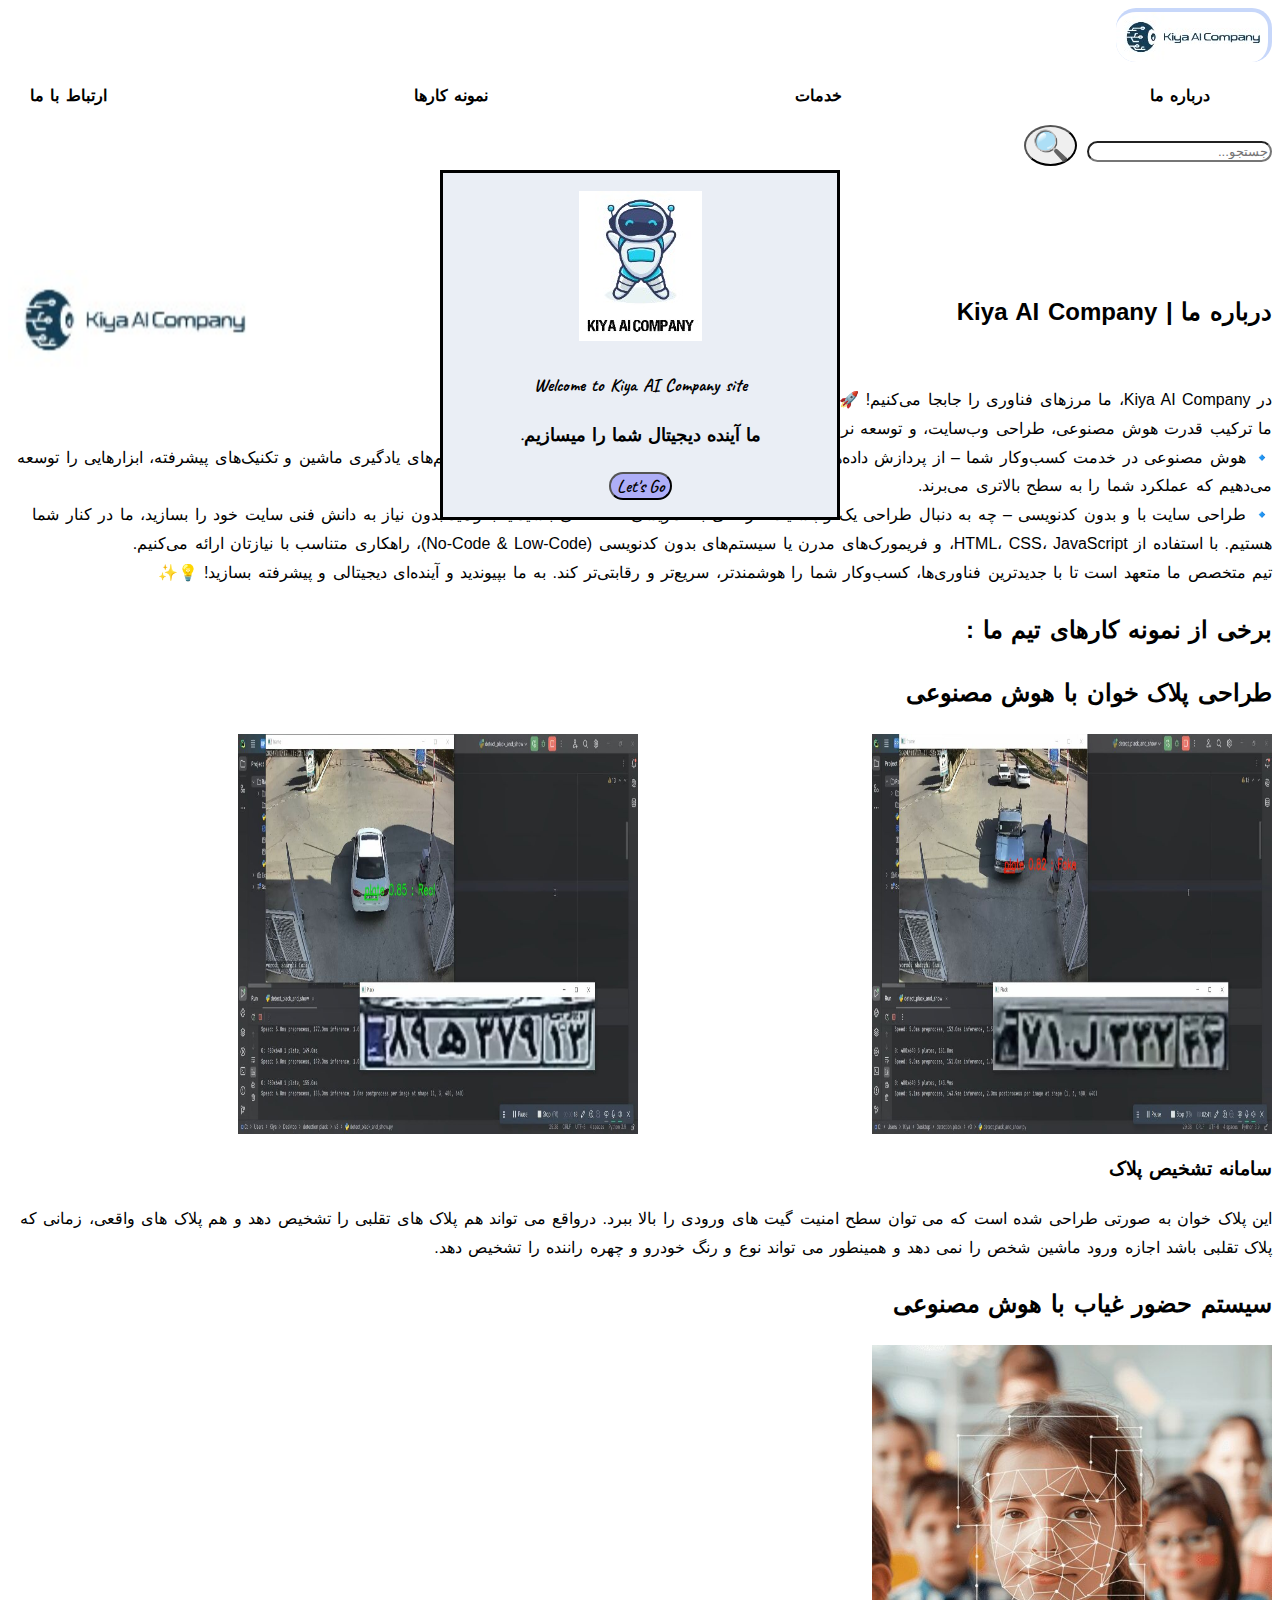
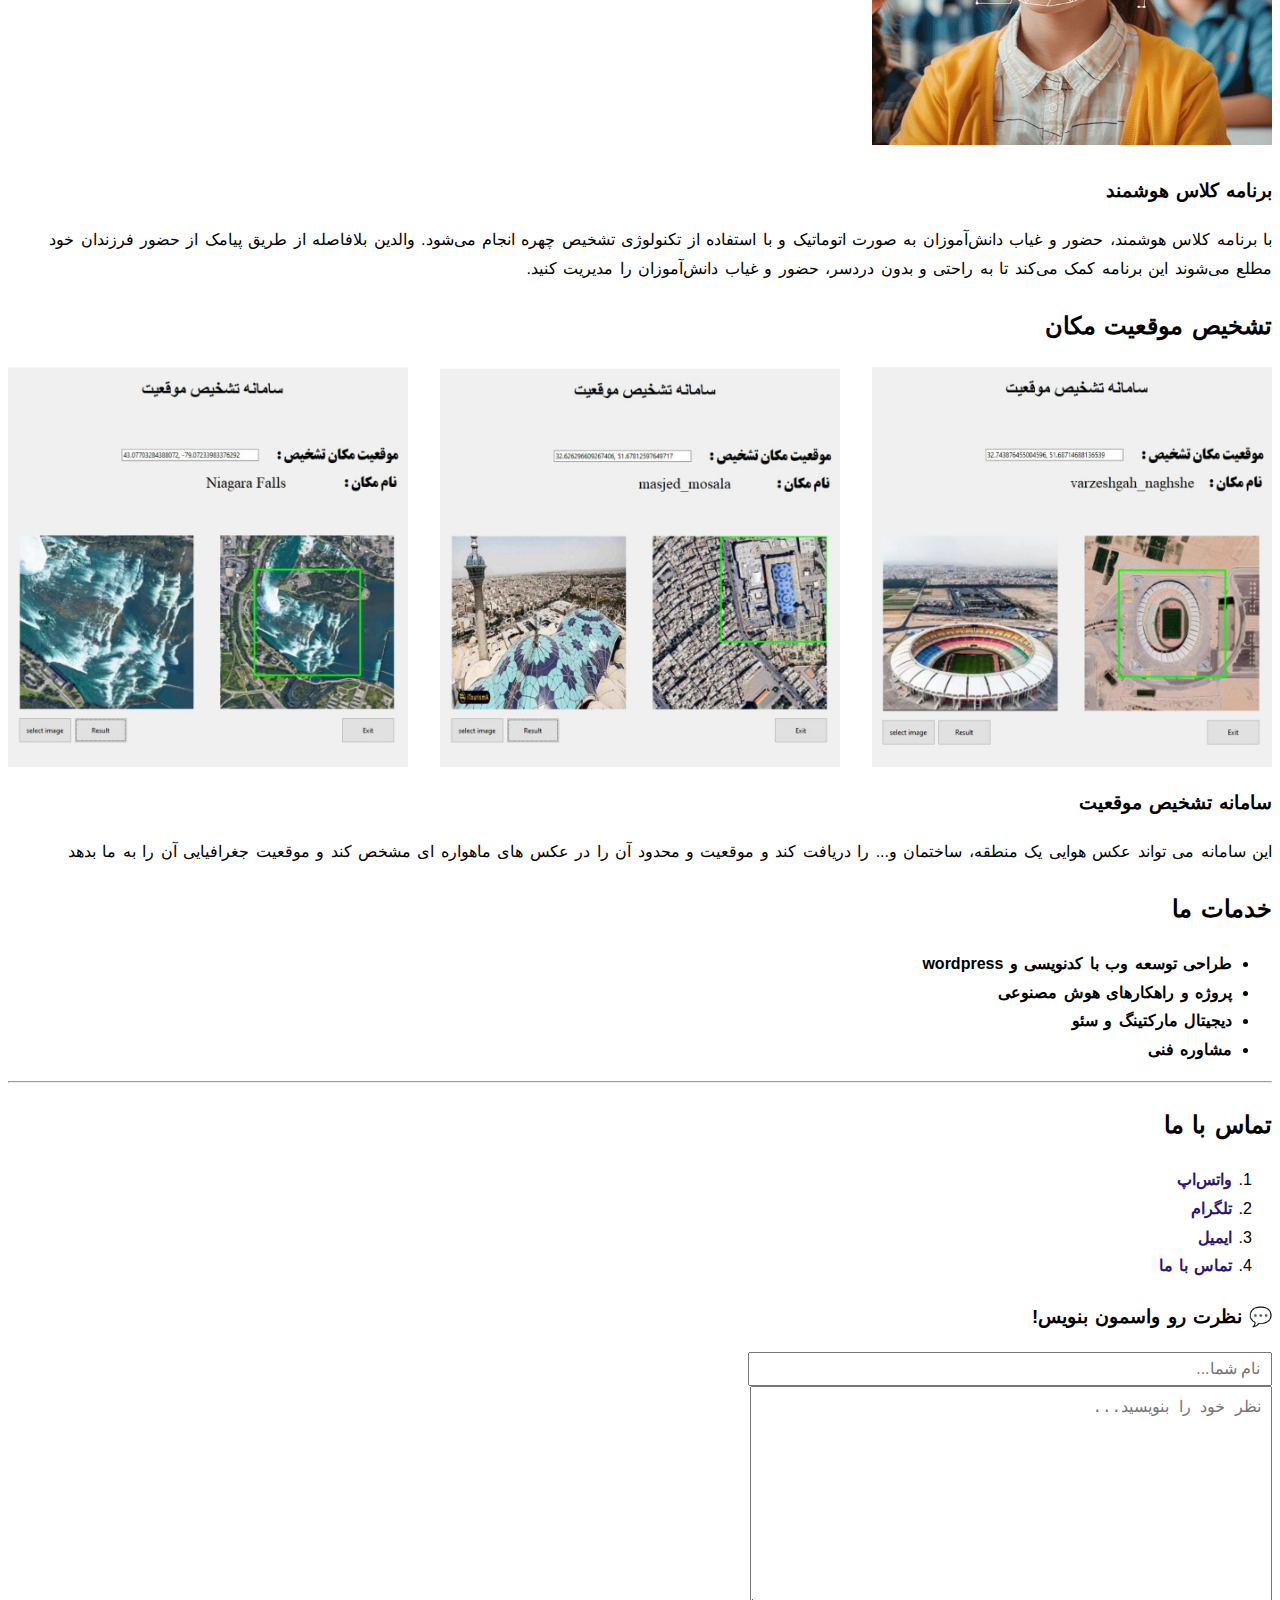
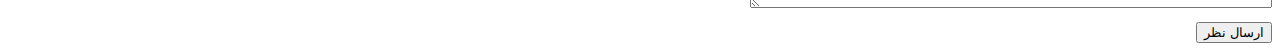
==== commit b92dd882: "Update index.html" ====
--- a/index.html
+++ b/index.html
@@ -1,4 +1,3 @@
-<<<<<<< HEAD
 <!DOCTYPE html>
 <html lang="en">
 <head>
